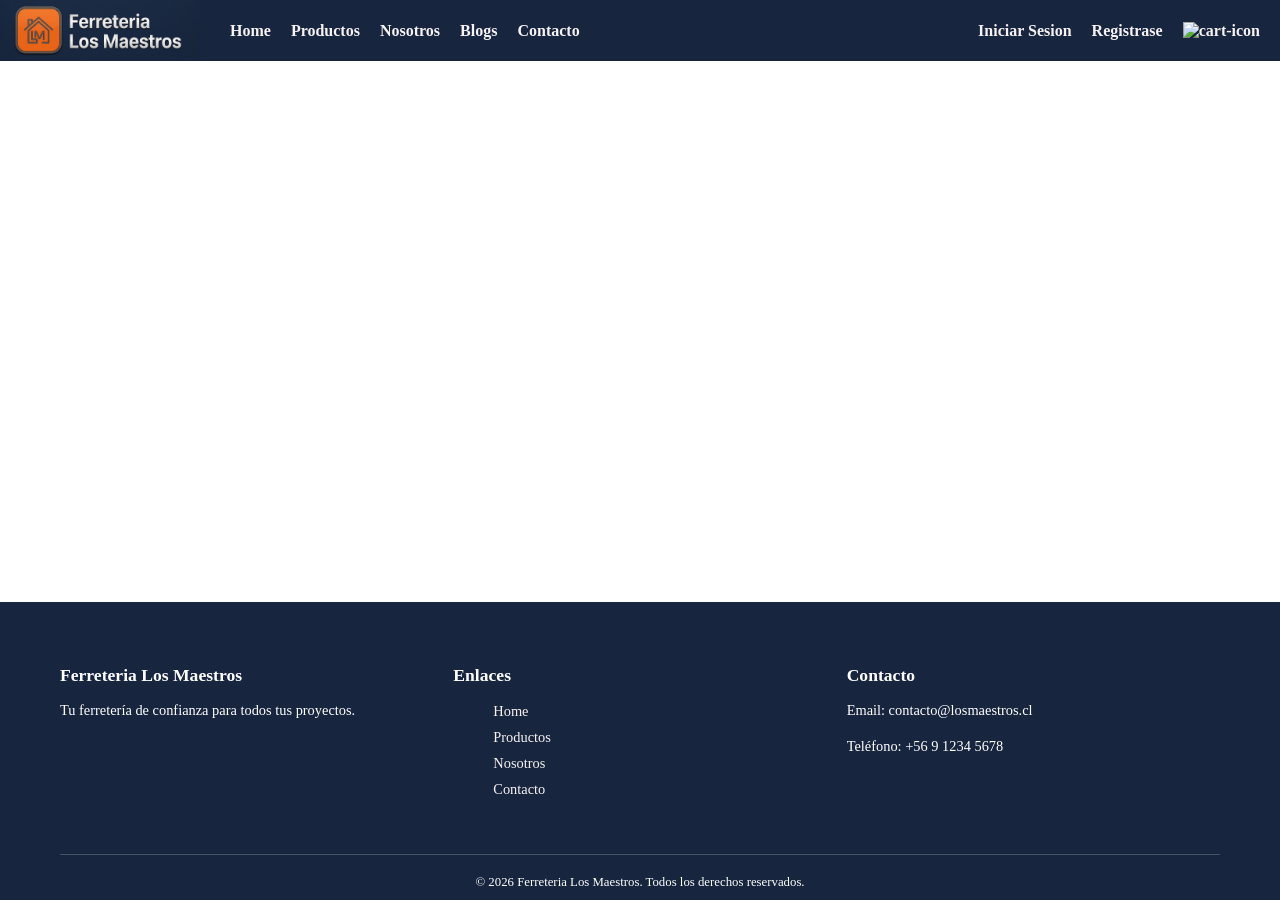
==== blogs.html @ 4dace3eb "javascript footer y hadder actualizado todos los html" ====
<!DOCTYPE html>
<html lang="en">
<head>
    <meta charset="UTF-8">
    <title>Contacto</title>
    <link rel="stylesheet" href="css/main.css">
</head>
<body>
    <nav-no></nav-no>
    <script src="componet/Header.js"></script>

    <main>

    </main>

    <flo-to></flo-to>
    <script src="componet/Flooter.js"></script>

</body>
</html>
---- css/main.css ----
body {
    margin: 0;
    padding: 0;
    box-sizing: border-box;
    max-width: 100%;
    overflow-x: hidden;
    min-height: 100vh;
    display: flex;
    flex-direction: column;
}



header{
    flex-wrap: wrap; 
    display: flex;
    justify-content: flex-start;
    align-items: center;
    gap: 30px;
    background-color:#17253f;
    margin:0;
    padding: 0;
    
}

.nav-menu1 ul,
.nav-menu2 ul {
    list-style: none;/*con esto quitamos los puntos del nav,ul*/
    margin: 0;/*elimina los margenes que vienen por defecto*/
    padding: 0;/*elimina el relleno que viene por defecto*/
    display: flex;/*pone en horizontal*/
    gap: 20px;/*Pone el espacio entre los li*/
    align-items: center;
    flex-wrap: wrap;
    justify-content: center;
    
}

.nav-menu2 {
    margin-left: auto;
    margin-right: 20px;
}

.nav-menu1 a,
.nav-menu2 a {
    text-decoration: none;/*Quita lo subrayado del a*/
    color: #f7f2f2;/*Pone el color del texto*/
    font-weight: bold;/*Texto mas Grueso*/
}

#imagen-logo{
    width: 200px;
    margin: 0;
    padding: 0;
    }

.img-car{
    margin: 0;
    padding: 0;
    width: 28px; 
    height: 28px;
}


/*--------------------------Main--------------------------*/
main { flex: 1; }

.seccion-pro {
    max-width: 1200px;
    margin: 40px auto;
    padding: 0 20px;
    font-family: Arial, Helvetica, sans-serif;
}

.ti-pro{
    color: #17253f;
    margin-bottom: 25px;
    text-align: center;
    margin: 10px;
}

.conte-tar-pro {
    display: grid;              /* Convierte el contenedor en una grilla (filas y columnas) */

    /* Crea columnas automáticas: cada una mide mínimo 200px y máximo 1fr (se reparten el espacio sobrante entre todas).*/
    /*auto-fit ajusta la cantidad de columnas según el ancho disponible, sin dejar columnas vacías */
    grid-template-columns: repeat(auto-fit, minmax(200px, 1fr));  
    
    gap: 20px; /* Separación limpia entre tarjetas */
    padding: 10px;
}

.tarjeta-pro {
    background-color: #ffffff;                     /* Color de fondo blanco */
    border: 1px solid #e1e4e8;                     /* Borde fino */
    border-radius: 8px;                              /* Redondea las esquinas de la tarjeta */
    padding: 16px;                                   /* Espacio interno entre el borde y el contenido */
    text-align: center;                              /* Centra todos los textos e imágenes por defecto */

    /* Sombra suave: 0 en X, 4px hacia abajo, 6px de difuminado y 5% de opacidad negra */
    box-shadow: 0 4px 6px rgba(0, 0, 0, 0.05);
    display: flex;                                   /* Activa Flexbox permite alinear, ordenar y distribuir el espacio entre los elementos */
    flex-direction: column;                          /* Apila los elementos (imagen, título, precio, botón) en vertical */
    justify-content: space-between;                  /* Distribuye el espacio para que el botón siempre quede pegado al fondo */
}


.tarjeta-pro img {
    width: 100%;                    /* Ocupa el 100% del ancho disponible en la tarjeta */
    height: 160px;                  /* Altura fija para que todas las fotos se vean del mismo tamaño */
    object-fit: contain;            /* Ajusta la foto sin deformarla ni recortarla dentro del recuadro */
    border-radius: 6px;
    margin-bottom: 12px;            /* Separación debajo de la imagen */
}

.tarjeta-pro h3 {
    font-size: 1.1rem;              /* Tamaño de letra ligeramente mayor al normal */
    color: #030f22;               /* Color azul oscuro para el texto */
    margin-bottom: 5px;             /* Separación hacia el precio */
}

.tarjeta-pro .precio {
    font-size: 1.2rem;              /* Tamaño de letra destacado */
    font-weight: bold;              /* Texto en negrita */
    color: #0e1b15;               /* Color texto */
    margin-bottom: 12px;            /* Separación hacia el botón */
}

.btn-car {
    background-color: #17253f;       /* boton color */
    color: #ffffff;                  /* Texto boton color */
    border: none;                      /* Elimina el borde de los botones por defecto */
    padding: 10px;                     /* Espacio interno arriba y abajo para darle grosor */
    border-radius: 5px;                /* Esquinas sutilmente redondeadas */
    font-weight: bold;                 /* Texto en negrita */
    cursor: pointer;                   /* Cambia la flecha del mouse a una manito indicando que es clickeable */
}

.btn-car:hover {
  background-color: #2b3e66;      /* Cambia el fondo a un azul más claro como respuesta visual */
}


/*--------------------------Footer--------------------------*/

footer {
    background-color: #17253f;          /* Color de fondo azul oscuro del footer */
    color: #ffffff;                     /* Color de texto claro, para que contraste con el fondo oscuro */
    display: flex;                        /* Activa Flexbox: las .footer-col se acomodan en fila */
    flex-wrap: wrap;                      /* Si no caben todas las columnas en una fila, las que sobran bajan a la siguiente línea */
    justify-content: space-between;       /* Reparte el espacio sobrante entre las columnas, dejando la primera pegada a la izquierda y la última a la derecha */
    gap: 20px;                            /* Espacio fijo entre columnas (y entre filas, si hay wrap) */
    padding: 40px 60px 10px;              /* Relleno interno: 40px arriba, 60px a los lados, 10px abajo */
    margin-top: auto;                     /* Empuja el footer hacia el fondo cuando el body es flex con flex-direction: column */
}

.footer-col {
    flex: 1;                              /* Cada columna crece o se encoge por igual para repartirse el espacio disponible */
    min-width: 200px;                     /* Ninguna columna baja de 200px de ancho, aunque el espacio sea reducido (esto es lo que fuerza el salto de línea en pantallas chicas) */
}

.footer-col h4 {
    margin-bottom: 12px;                  /* Separación debajo del título de cada columna */
    font-size: 1.1rem;                    /* Tamaño de letra del título, un poco más grande que el texto normal */
}

.footer-col p {
    font-size: 0.9rem;                    /* Tamaño de letra ligeramente reducido para los párrafos */
    line-height: 1.5;                     /* Espacio entre líneas (1.5 veces el tamaño de fuente), mejora la legibilidad en párrafos */
}

.footer-col ul {
    list-style: none;                     /* Quita los puntos/bolitas por defecto de la lista */
} 

.footer-col ul li {
    margin-bottom: 8px;                   /* Separación vertical entre cada link de la lista */
}

.footer-col a {
    color: #f7f2f2;                     /* Los links heredan el mismo color claro que el resto del texto */
    text-decoration: none;                /* Quita el subrayado por defecto de los links */
    font-size: 0.9rem;                    /* Mismo tamaño de letra que los párrafos */
}

.footer-col a:hover {
    text-decoration: underline;         /* Al pasar el mouse por encima, aparece el subrayado (indica que es clickeable) */
}

.footer-bottom {
    flex-basis: 100%;                                       /* Fuerza a que este bloque ocupe TODO el ancho disponible, empujándolo siempre a su propia fila debajo de las columnas */
    text-align: center;                                     /* Centra el texto de copyright horizontalmente */
    font-size: 0.8rem;                                      /* Letra más pequeña, típico de textos legales/copyright */
    padding-top: 20px;                                      /* Separación entre la línea divisoria y el texto */
    border-top: 1px solid #ffffff33;                      /* borde solo arriba con color*/
    margin-top: 20px;                                       /* Separación entre las columnas de arriba */
}
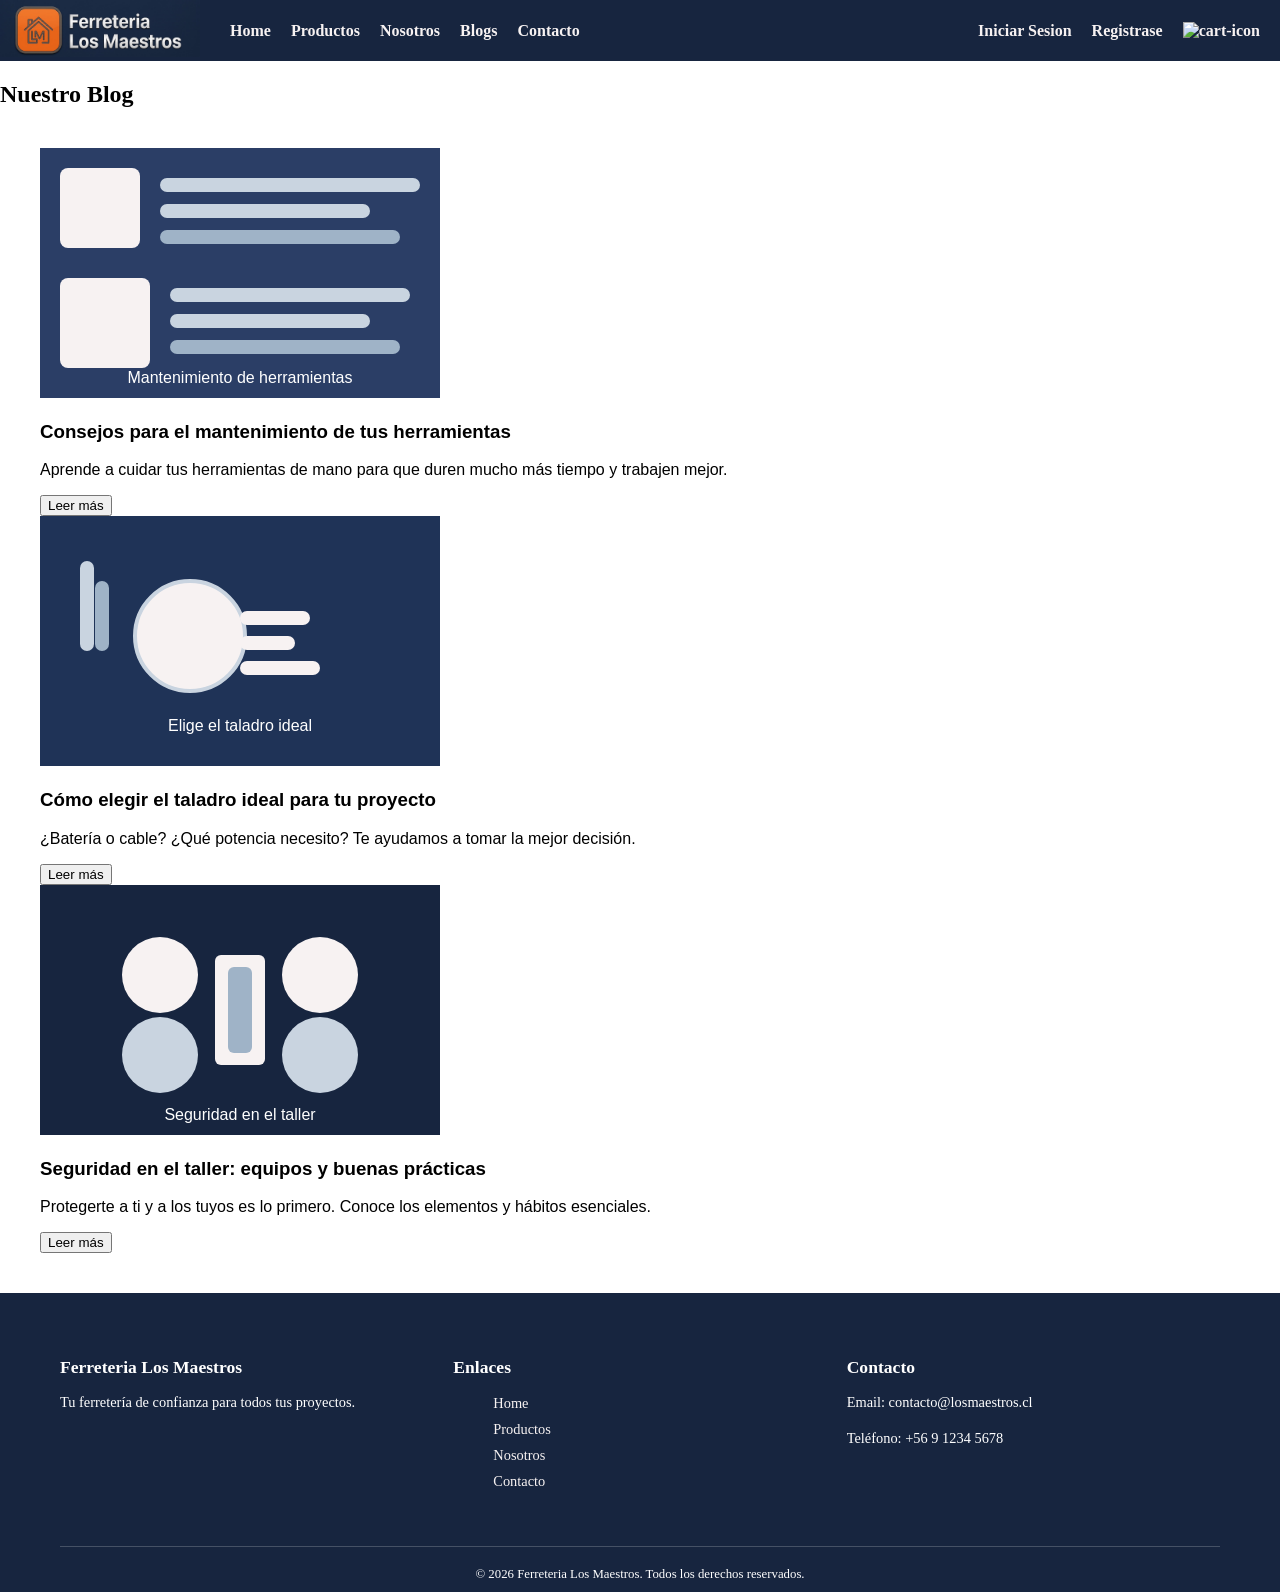
==== commit 7c11aed0: "registrar-usuario.html inicio-sesion.html contacto.html nosotros.html blogs.html blogs.js regiones.j" ====
--- a/blogs.html
+++ b/blogs.html
@@ -1,8 +1,8 @@
 <!DOCTYPE html>
-<html lang="en">
+<html lang="es">
 <head>
     <meta charset="UTF-8">
-    <title>Contacto</title>
+    <title>Blog</title>
     <link rel="stylesheet" href="css/main.css">
 </head>
 <body>
@@ -10,11 +10,40 @@
     <script src="componet/Header.js"></script>
 
     <main>
+        <h2 class="titulo-pagina">Nuestro Blog</h2>
 
+        <section class="seccion-pro">
+            <div id="contenedor-blogs" class="conte-blogs"></div>
+        </section>
     </main>
 
     <flo-to></flo-to>
     <script src="componet/Flooter.js"></script>
+    <script src="js/blogs.js"></script>
+    <script>
+        const contenedorBlogs = document.getElementById("contenedor-blogs");
 
+        function mostrarBlogs() {
+            contenedorBlogs.innerHTML = "";
+
+            BLOGS.forEach(blog => {
+                const tarjeta = document.createElement("article");
+                tarjeta.classList.add("tarjeta-blog");
+
+                tarjeta.innerHTML = `
+                    <img src="${blog.imagen}" alt="${blog.titulo}">
+                    <h3>${blog.titulo}</h3>
+                    <p>${blog.descripcionCorta}</p>
+                    <button class="btn-blog" onclick="window.location.href='blog-detalle.html?id=${blog.id}'">
+                        Leer más
+                    </button>
+                `;
+
+                contenedorBlogs.appendChild(tarjeta);
+            });
+        }
+
+        mostrarBlogs();
+    </script>
 </body>
 </html>
--- a/css/main.css
+++ b/css/main.css
@@ -126,7 +126,7 @@
     margin-bottom: 12px;            /* Separación hacia el botón */
 }
 
-.btn-car {
+.btn-pro {
     background-color: #17253f;       /* boton color */
     color: #ffffff;                  /* Texto boton color */
     border: none;                      /* Elimina el borde de los botones por defecto */
@@ -136,7 +136,7 @@
     cursor: pointer;                   /* Cambia la flecha del mouse a una manito indicando que es clickeable */
 }
 
-.btn-car:hover {
+.btn-pro {
   background-color: #2b3e66;      /* Cambia el fondo a un azul más claro como respuesta visual */
 }
 
